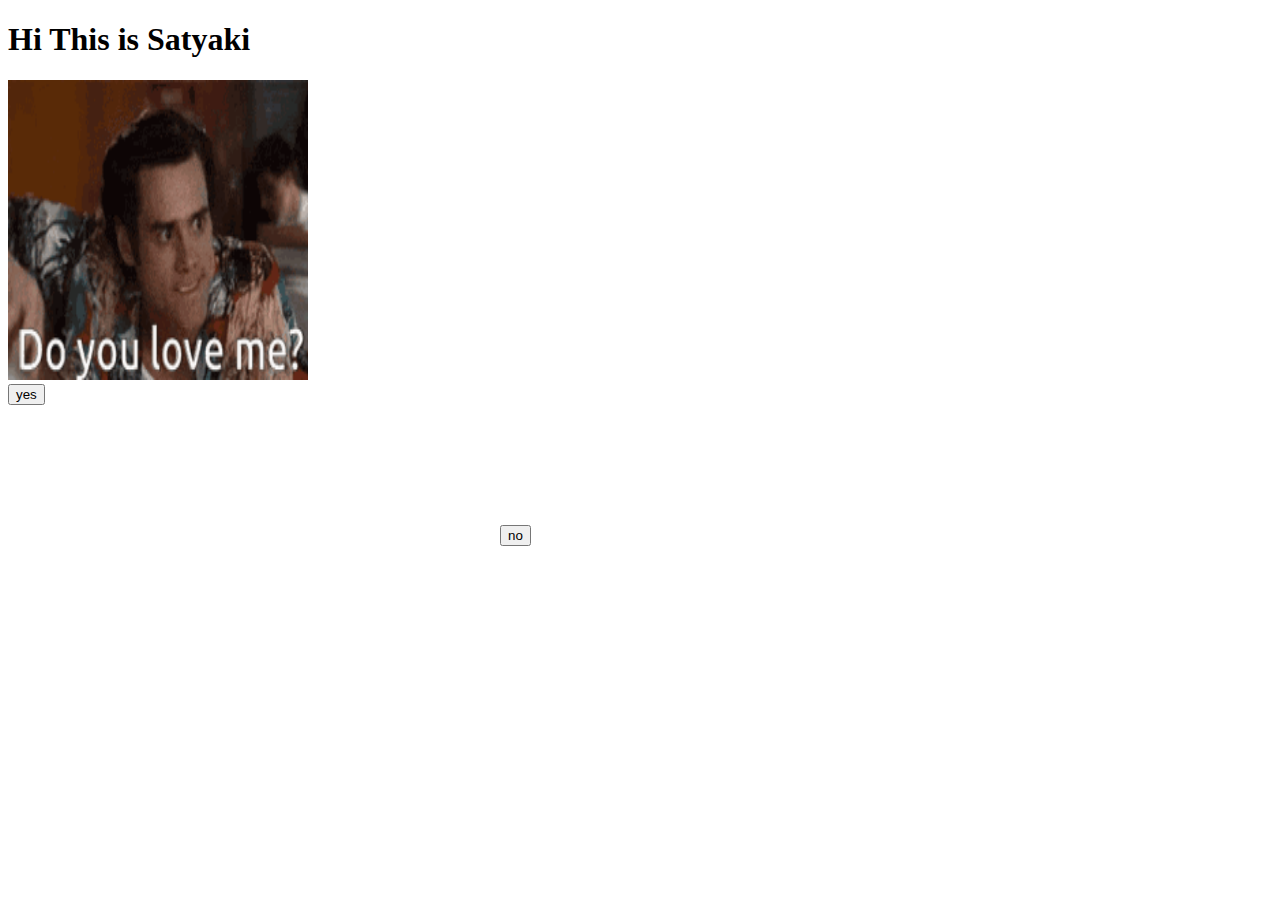
==== hello.html @ c79db294 "Update hello.html" ====
<!DOCTYPE html>
<html lang="en">
<head>
    <meta charset="UTF-8">
    <meta name="viewport" content="width=device-width, initial-scale=1.0">
    <title>Document</title>
    <style>
        #no {
            position: absolute;
            left: 500px; /* Initial position */
            top: 525px;  /* Initial position */
        }
    </style>
</head>
<body>
    <script src="hello.js" defer></script>
    <h1>Hi This is Satyaki</h1>
    <img src="love_me.gif" alt="Ke bal tui" id="im"><br>
    <button id="yes" onclick="accha()">yes</button> 
    <section id="no" onmouseover="jump()">
        <button>no</button>
    </section>
</body>
</html>
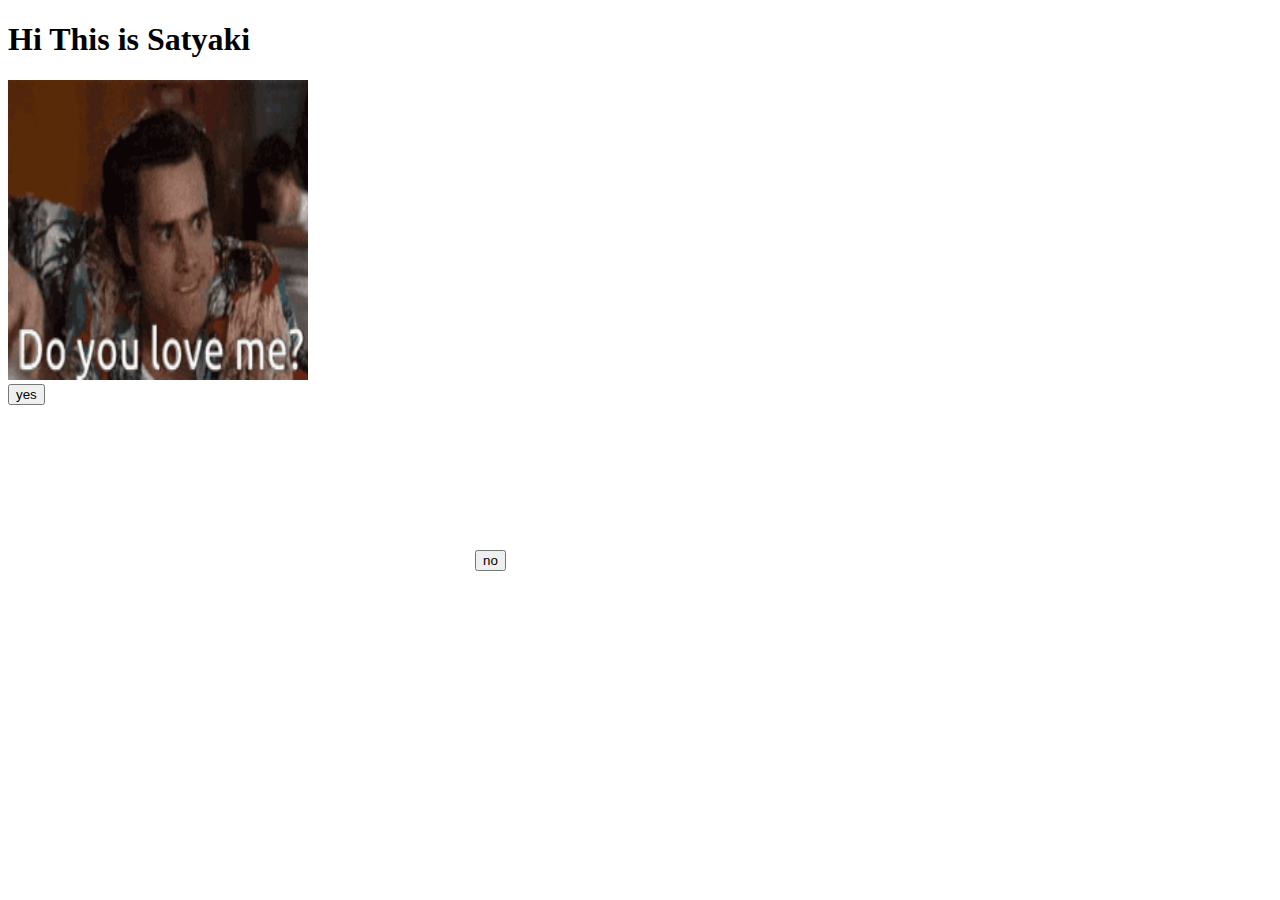
==== commit d29a12c1: "Update hello.html" ====
--- a/hello.html
+++ b/hello.html
@@ -7,8 +7,8 @@
     <style>
         #no {
             position: absolute;
-            left: 500px; /* Initial position */
-            top: 525px;  /* Initial position */
+            left: 475px; /* Initial position */
+            top: 550px;  /* Initial position */
         }
     </style>
 </head>
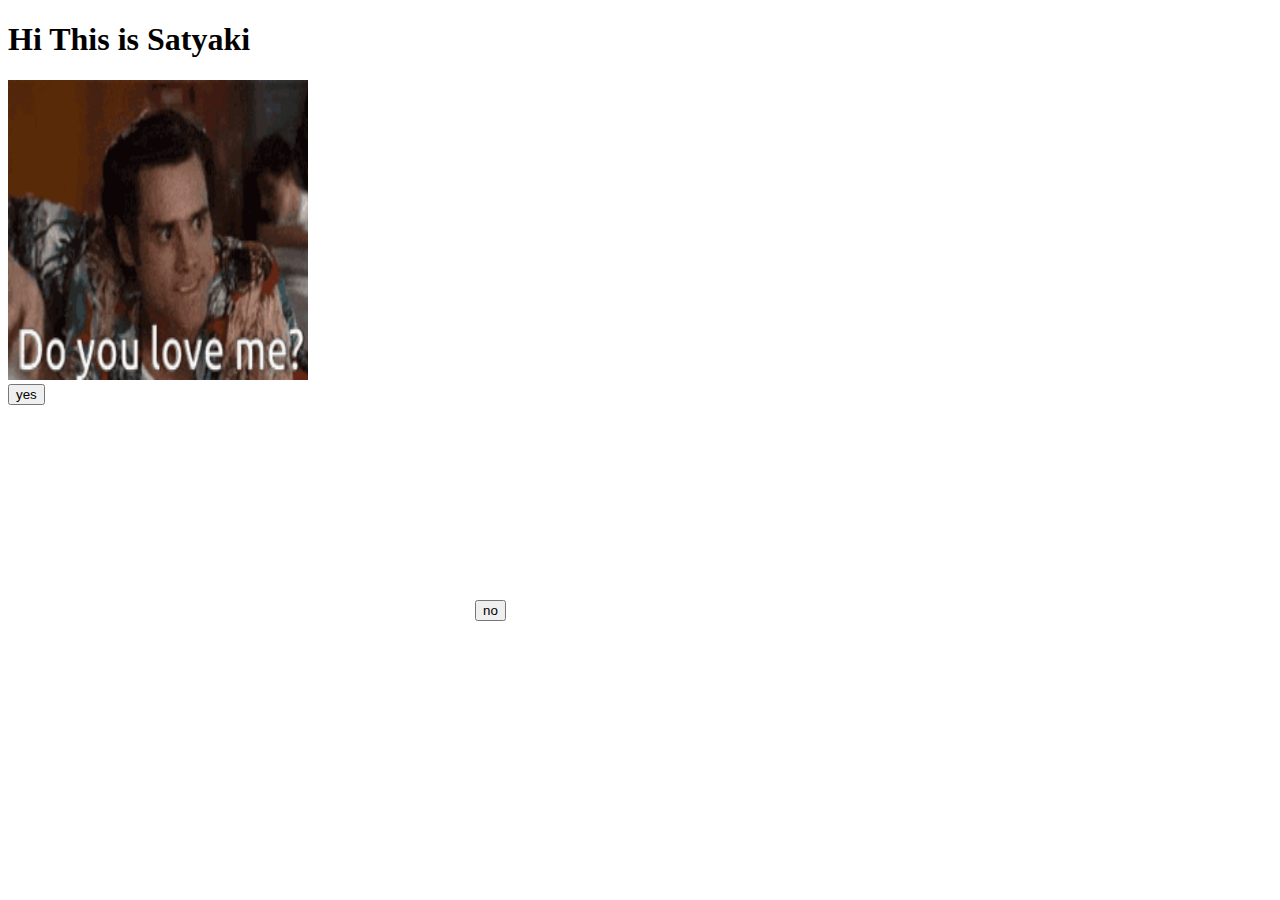
==== commit e869a03e: "Update hello.html" ====
--- a/hello.html
+++ b/hello.html
@@ -8,7 +8,7 @@
         #no {
             position: absolute;
             left: 475px; /* Initial position */
-            top: 550px;  /* Initial position */
+            top: 600px;  /* Initial position */
         }
     </style>
 </head>
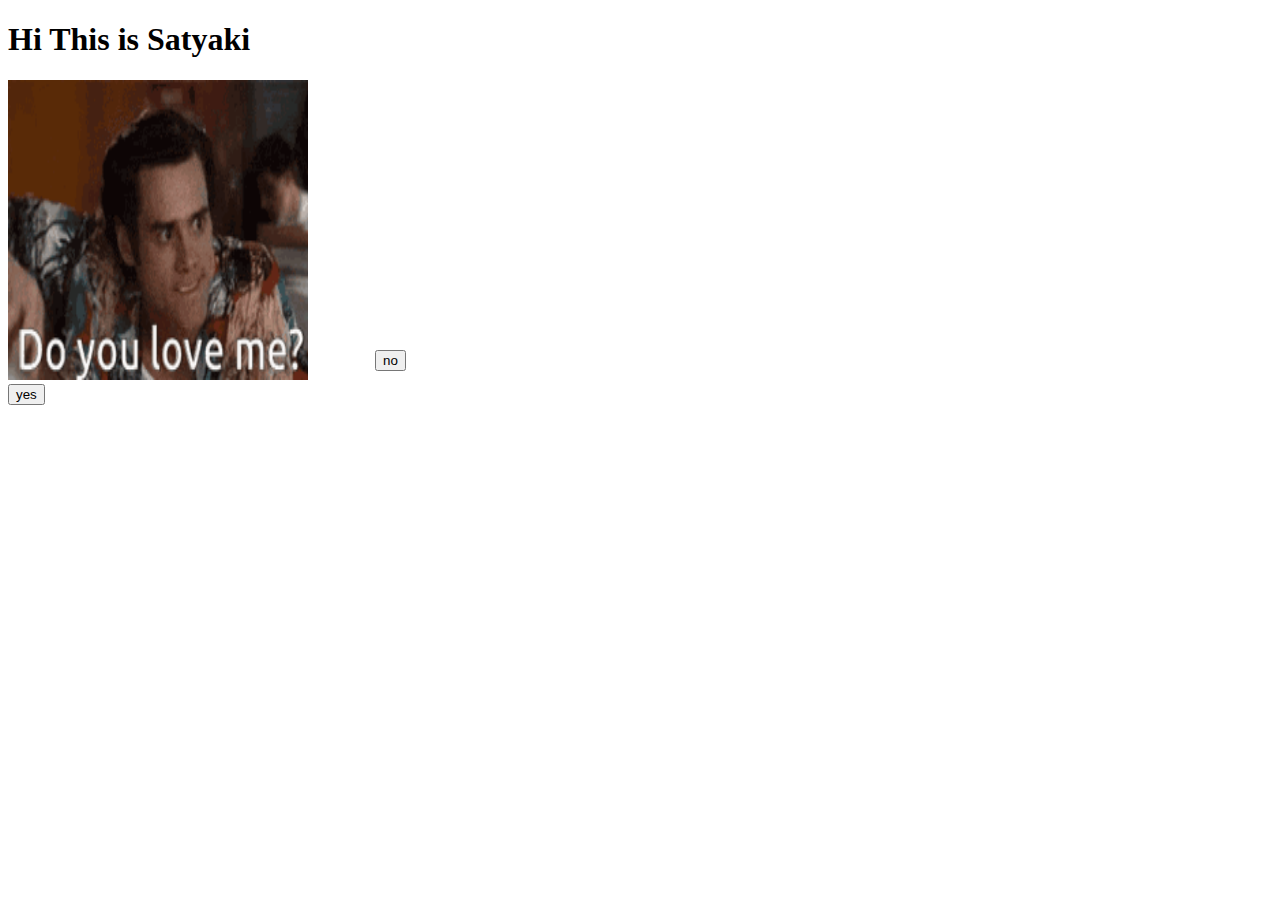
==== commit c744c108: "Update hello.html" ====
--- a/hello.html
+++ b/hello.html
@@ -7,8 +7,8 @@
     <style>
         #no {
             position: absolute;
-            left: 475px; /* Initial position */
-            top: 600px;  /* Initial position */
+            left: 375px; /* Initial position */
+            top: 350px;  /* Initial position */
         }
     </style>
 </head>
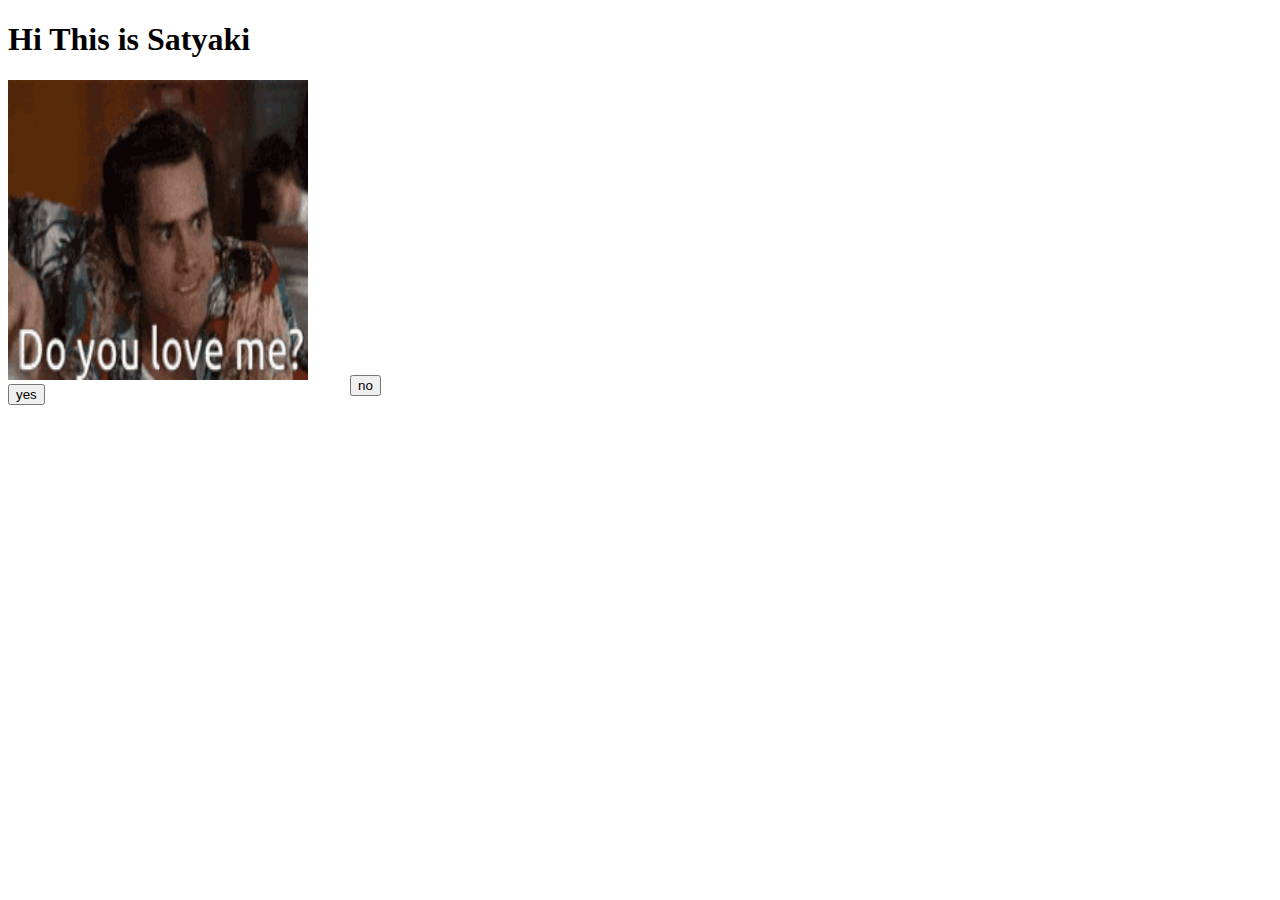
==== commit 20d9fd1a: "Update hello.html" ====
--- a/hello.html
+++ b/hello.html
@@ -7,8 +7,8 @@
     <style>
         #no {
             position: absolute;
-            left: 375px; /* Initial position */
-            top: 350px;  /* Initial position */
+            left: 350px; /* Initial position */
+            top: 375px;  /* Initial position */
         }
     </style>
 </head>
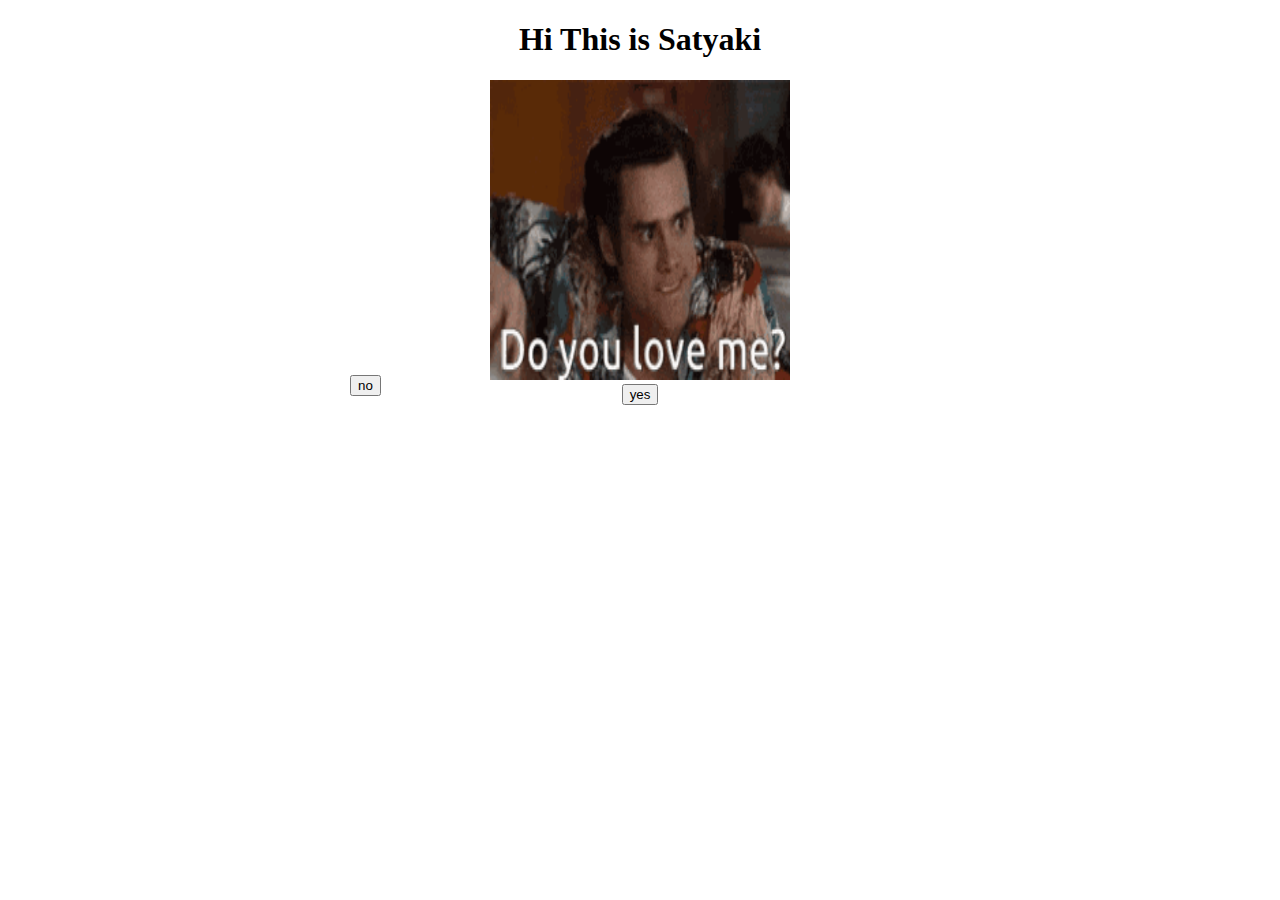
==== commit b9aa3fa7: "Update hello.html" ====
--- a/hello.html
+++ b/hello.html
@@ -9,6 +9,9 @@
             position: absolute;
             left: 350px; /* Initial position */
             top: 375px;  /* Initial position */
+        }
+        body{
+            text-align: center;
         }
     </style>
 </head>
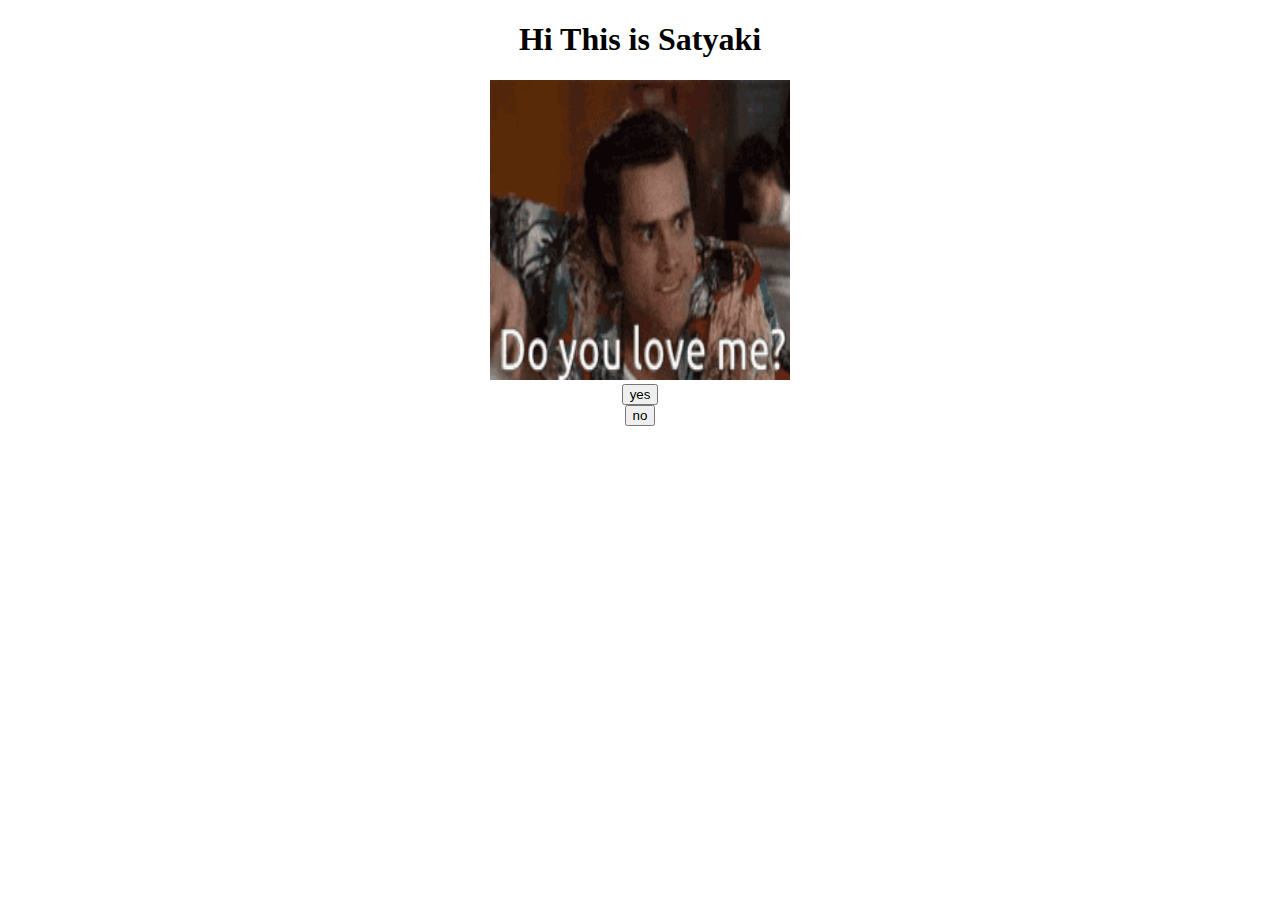
==== commit ba72f345: "Update hello.html" ====
--- a/hello.html
+++ b/hello.html
@@ -6,7 +6,6 @@
     <title>Document</title>
     <style>
         #no {
-            position: absolute;
             left: 350px; /* Initial position */
             top: 375px;  /* Initial position */
         }
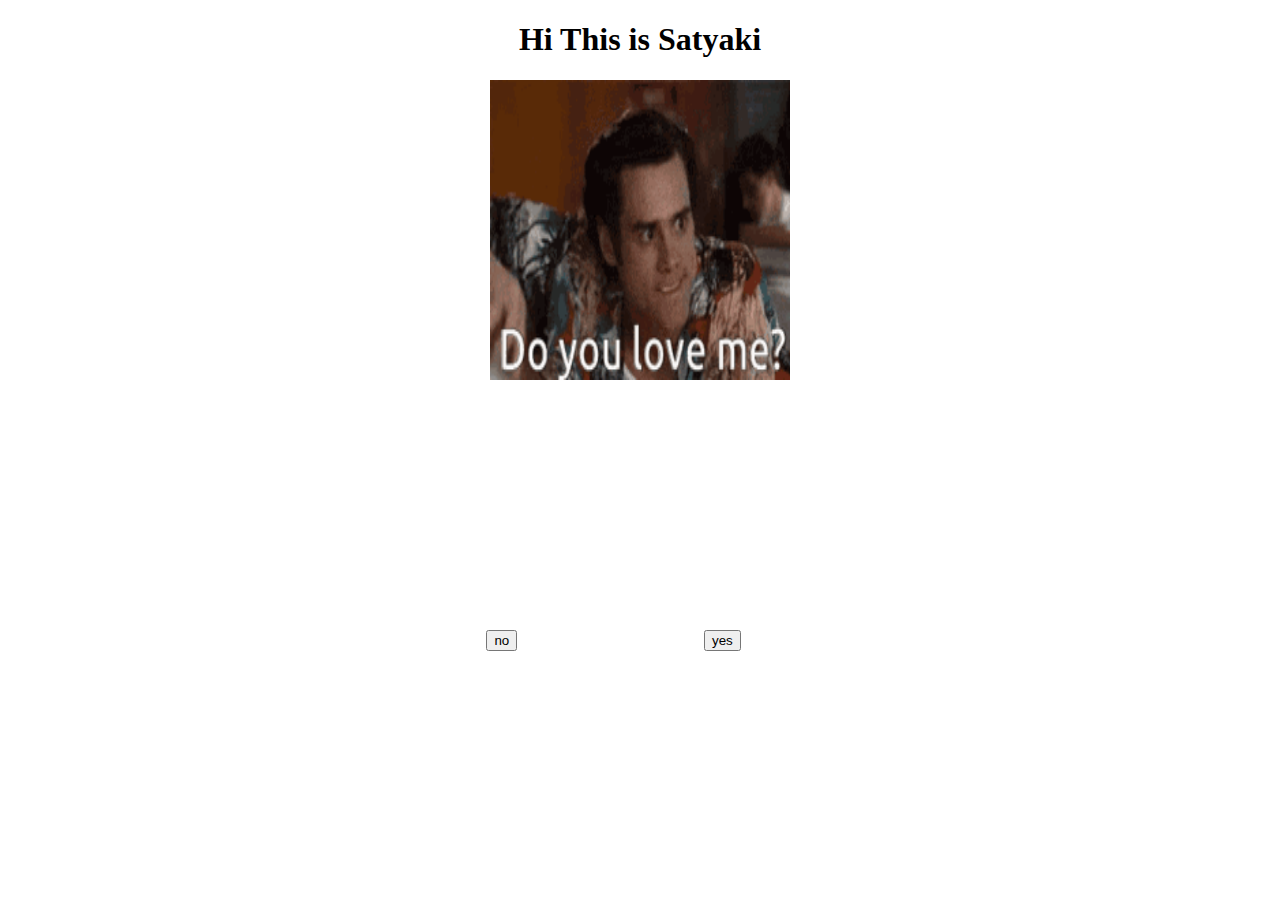
==== commit 358304b9: "Update hello.html" ====
--- a/hello.html
+++ b/hello.html
@@ -6,8 +6,14 @@
     <title>Document</title>
     <style>
         #no {
-            left: 350px; /* Initial position */
-            top: 375px;  /* Initial position */
+            position: absolute;
+            left: 38vw;
+            top: 70vh;  
+        }
+        #yes {
+            position: absolute;
+            left: 55vw;
+            top: 70vh;  
         }
         body{
             text-align: center;
@@ -22,5 +28,14 @@
     <section id="no" onmouseover="jump()">
         <button>no</button>
     </section>
+    <br><br><br>
+    <div id="aud1" style="margin-top: 100px;">
+    <label style="margin-top: 60px;"><h3>That Could Be Us But My Meme Preference !!!! </h3></label>
+    <audio controls="false" style="margin-top: 60px; align-content: center;" id="aud"></audio>
+    <p style="margin-top: 50px;">Still Yes !!! Weird But Understandable</p>
+    <br><br><br>
+    <a href="https://www.instagram.com/satyakisaha51/" target="/"><img src="instagram.svg" alt="insta" style="height: 50px;width: 50px;"></a>
+    </div>
+
 </body>
 </html>
